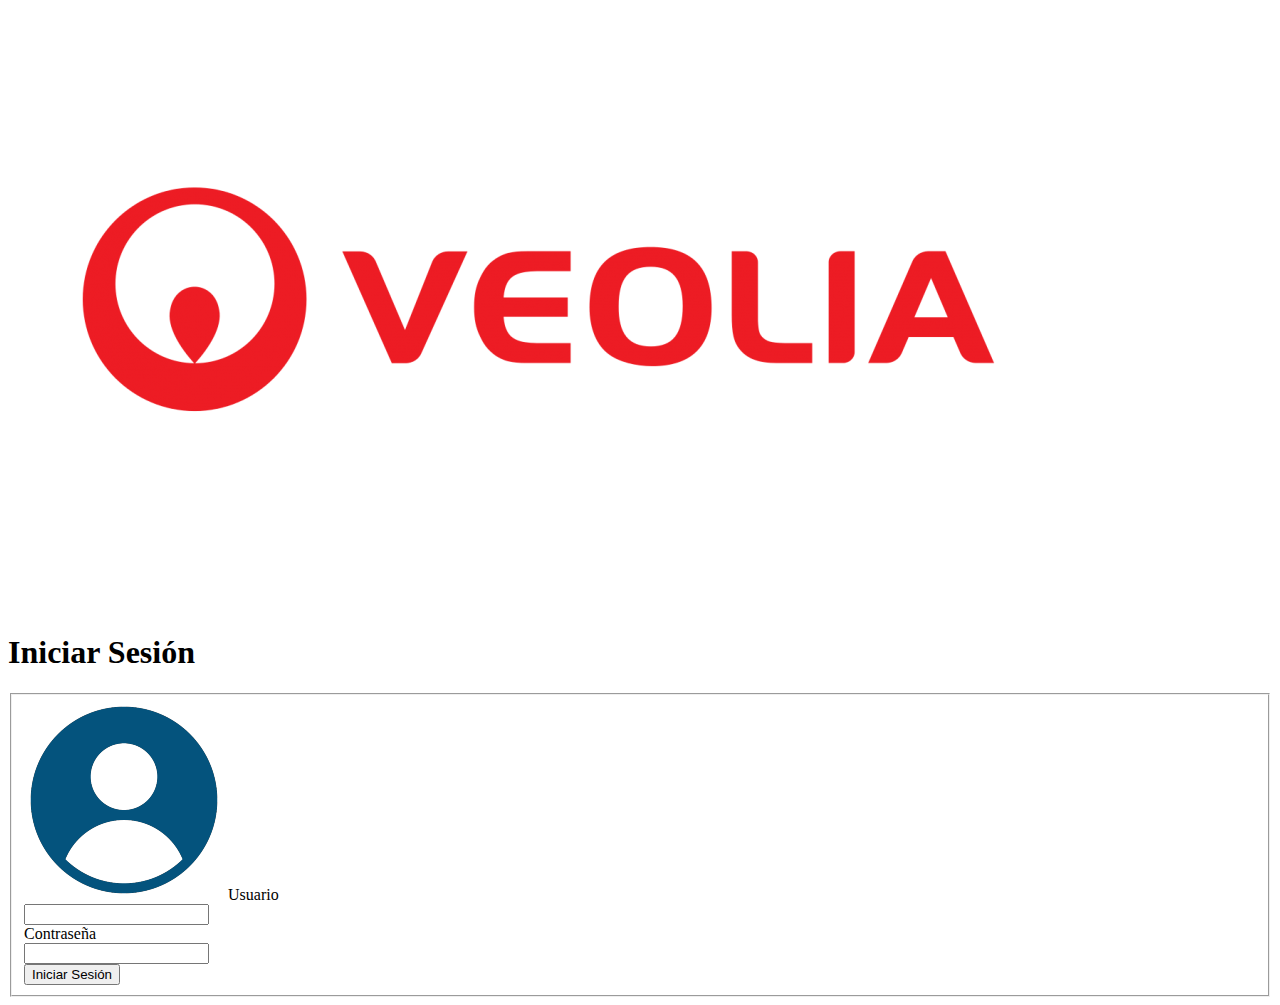
==== index.html @ 985143e3 "primeros cambios index y home" ====
<!DOCTYPE html>
<html lang="es">
    <head>
        <meta charset="UTF-8">
        <meta http-equiv="content-type" content="text/html; charset=utf-8">
        <!--<meta name="description" content="un taller a solucionar">-->
        <title>Veolia</title>
        <link rel="stylesheet" href="CSS/index.css">
        <!--<link rel="shortcut icon" type="image/x-icon" href="imagenes\favicon.ico">-->
        <!-- <link rel="shortcut icon" href="http://www.wikipedia.org/favicon.ico" /> -->
        <meta name="viewport" content="width=device-width, initial-scale=1.0, maximum-scale=1.0, user-scalable=no" />
    </head>
<body>

    <div class="contendorPrincipal">
        <div class="logo">
            <img src="assets/veolialogo.png" alt="">
        </div>
        
        <h1>Iniciar Sesión</h1>
       
        <form class="login" name="login" action="" method="post">
                
            <fieldset>
                <img src="assets/usuario-icon.png" alt="imagen ">
                <label for="user">Usuario</label><br>
                <input type="text" class="barras" id="user" name="user" value="" required ><br>
                <label for="password">Contraseña</label><br>
                <input type="password" class="barras" id="passwor" name="password" value="" required ><br>
                <input type="submit" id="logueo" name="logueo" value="Iniciar Sesión">
            </fieldset>

        <form>
            
        
        
    </div>




</body>
</html>
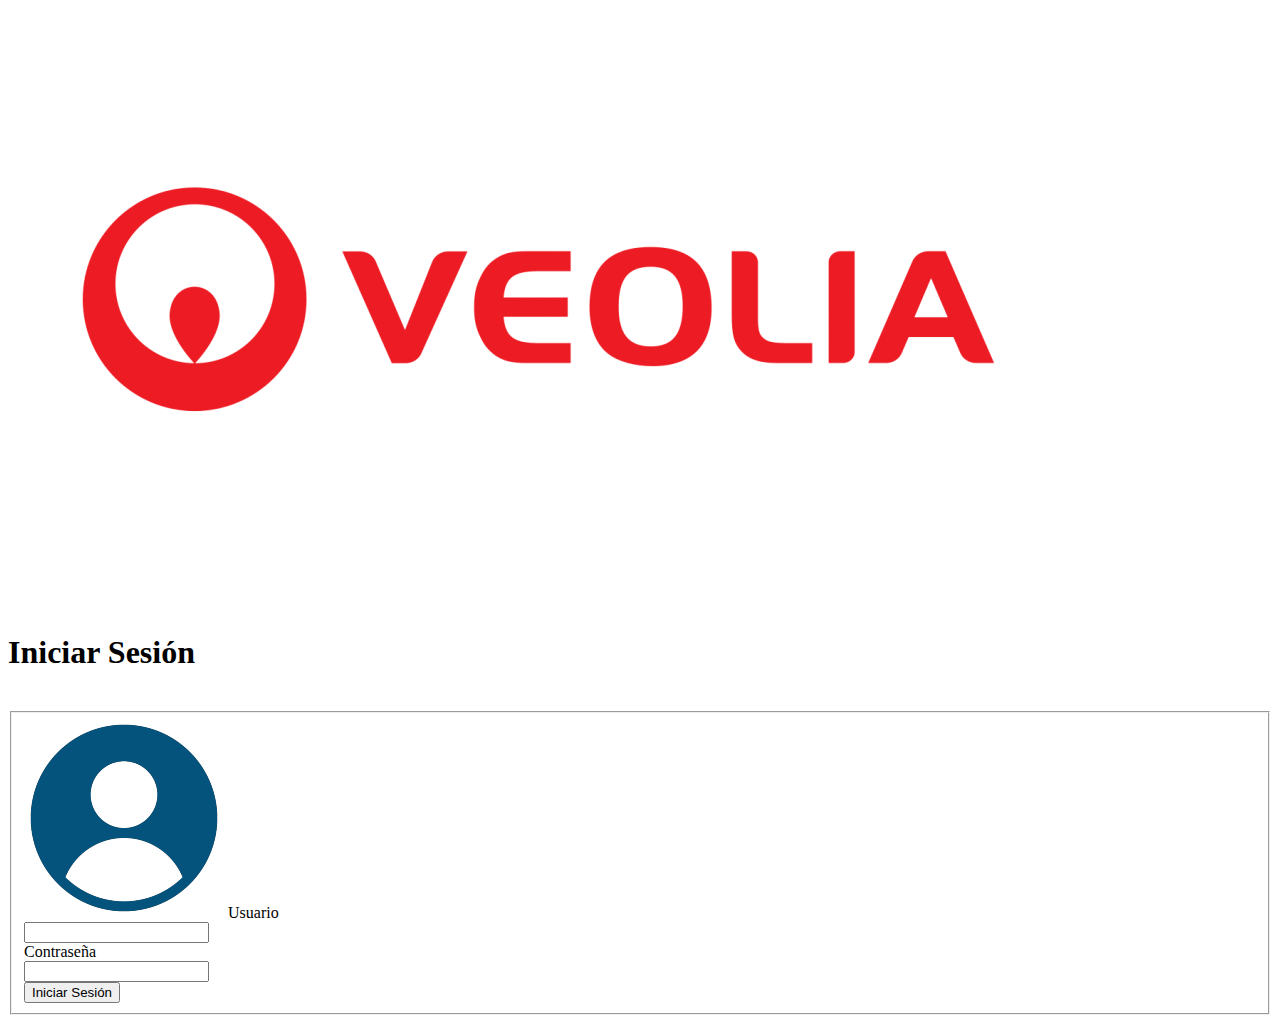
==== commit 5a6e039a: "prueba" ====
--- a/index.html
+++ b/index.html
@@ -17,7 +17,7 @@
             <img src="assets/veolialogo.png" alt="">
         </div>
         
-        <h1>Iniciar Sesión</h1>
+        <h1>Iniciar Sesión</h1><br>
        
         <form class="login" name="login" action="" method="post">
                 
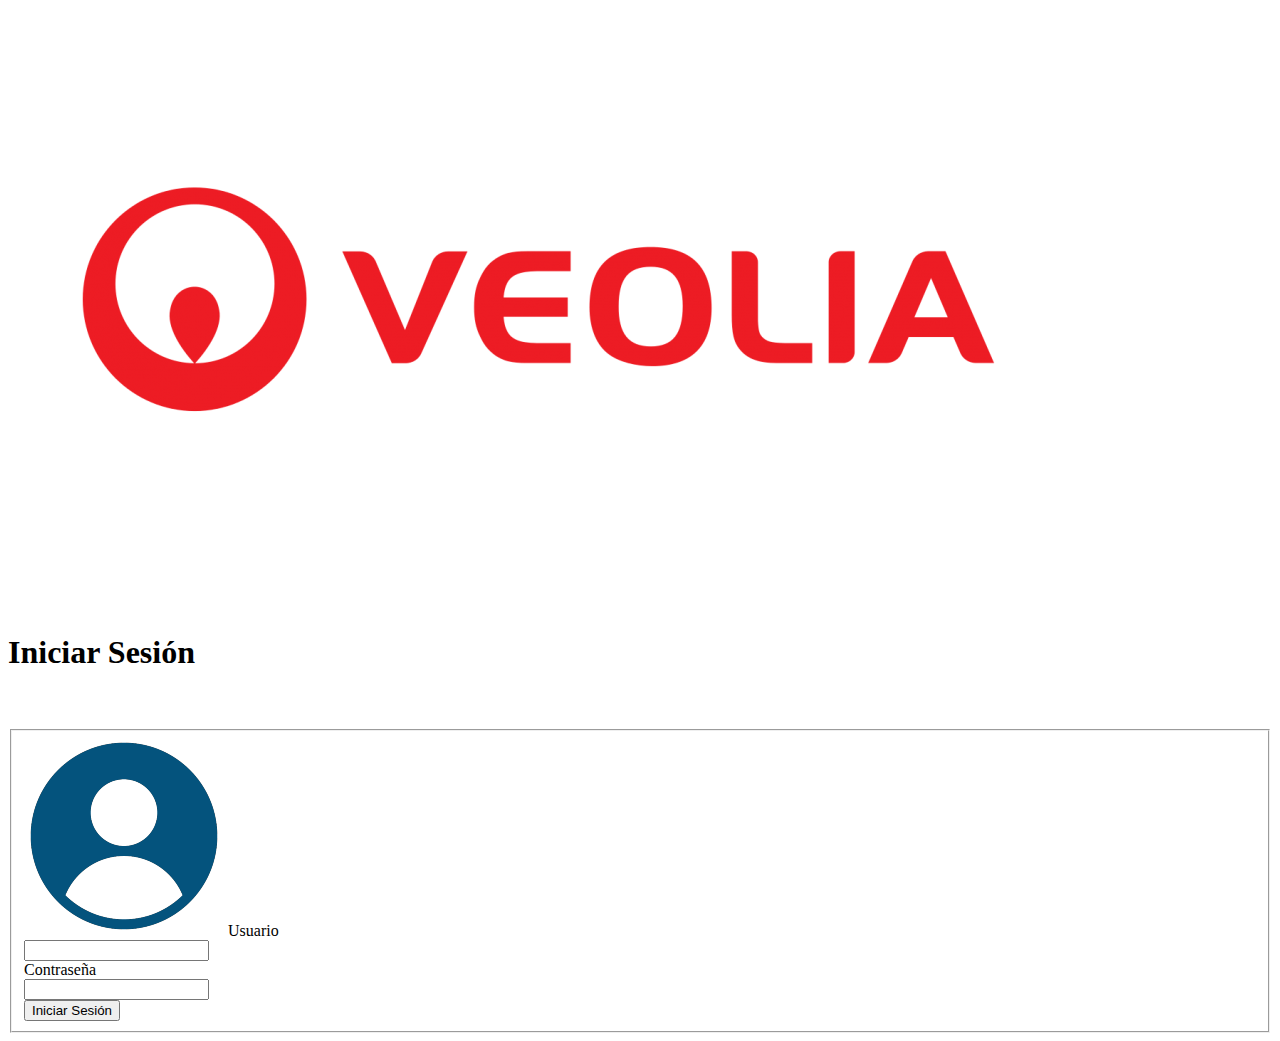
==== commit f85e55e7: "otra prueba" ====
--- a/index.html
+++ b/index.html
@@ -17,7 +17,7 @@
             <img src="assets/veolialogo.png" alt="">
         </div>
         
-        <h1>Iniciar Sesión</h1><br>
+        <h1>Iniciar Sesión</h1><br><br>
        
         <form class="login" name="login" action="" method="post">
                 
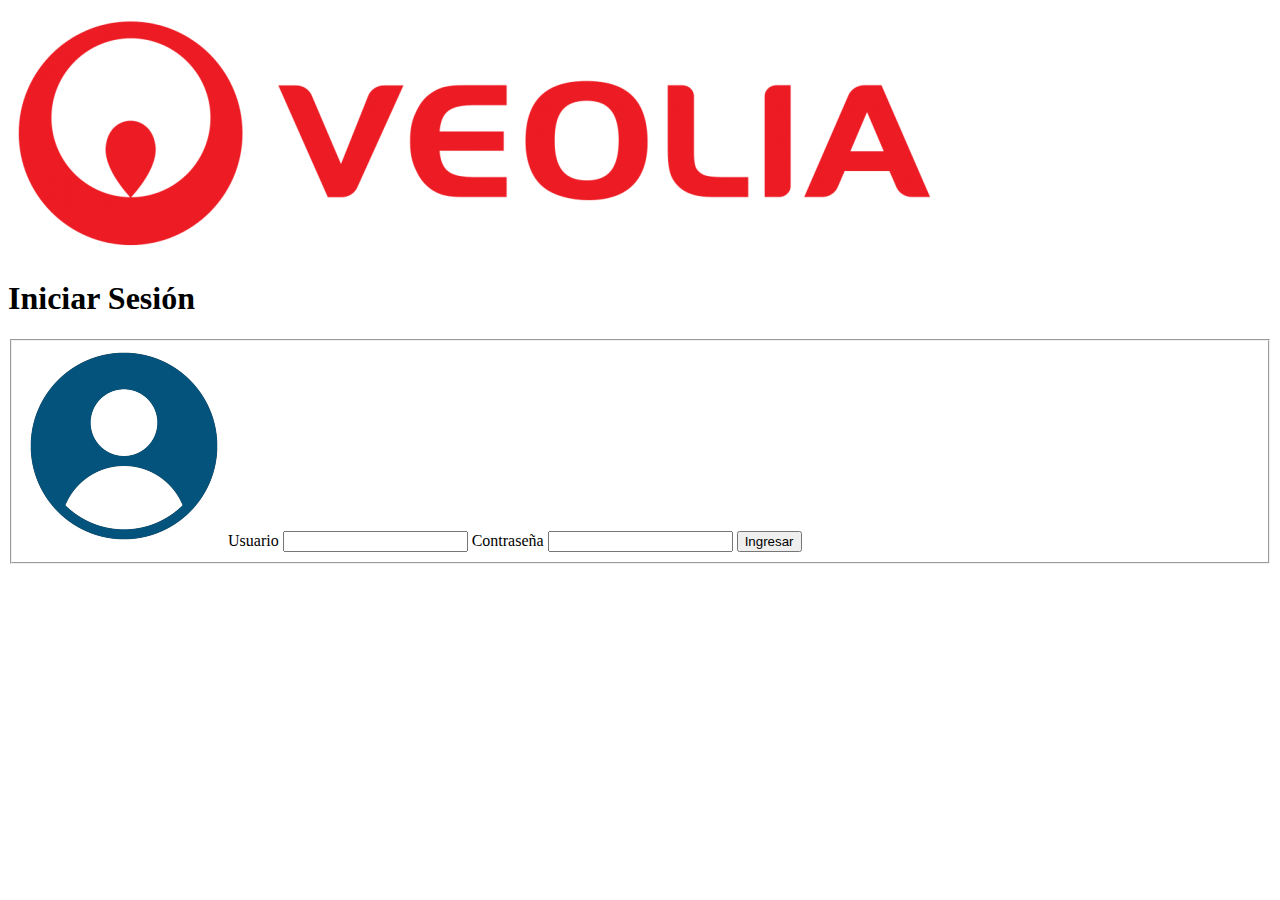
==== commit 4771a782: "index finalizado, inciando home y menu, creado menu de todas las paginas" ====
--- a/index.html
+++ b/index.html
@@ -6,33 +6,35 @@
         <!--<meta name="description" content="un taller a solucionar">-->
         <title>Veolia</title>
         <link rel="stylesheet" href="CSS/index.css">
+        <link rel="preconnect" href="https://fonts.googleapis.com">
+        <link rel="preconnect" href="https://fonts.gstatic.com" crossorigin>
+        <link href="https://fonts.googleapis.com/css2?family=Mulish&display=swap" rel="stylesheet">
+        <link rel="stylesheet" href="https://cdnjs.cloudflare.com/ajax/libs/font-awesome/4.7.0/css/font-awesome.min.css">
         <!--<link rel="shortcut icon" type="image/x-icon" href="imagenes\favicon.ico">-->
         <!-- <link rel="shortcut icon" href="http://www.wikipedia.org/favicon.ico" /> -->
         <meta name="viewport" content="width=device-width, initial-scale=1.0, maximum-scale=1.0, user-scalable=no" />
     </head>
 <body>
 
-    <div class="contendorPrincipal">
+    <div class="contenedorPrincipal">
         <div class="logo">
-            <img src="assets/veolialogo.png" alt="">
+            <img src="assets/veolialogo1.png" alt="">
         </div>
         
-        <h1>Iniciar Sesión</h1><br><br>
+        <h1>Iniciar Sesión</h1>
        
         <form class="login" name="login" action="" method="post">
                 
-            <fieldset>
+            <fieldset class="contenedorFormulario">
                 <img src="assets/usuario-icon.png" alt="imagen ">
-                <label for="user">Usuario</label><br>
-                <input type="text" class="barras" id="user" name="user" value="" required ><br>
-                <label for="password">Contraseña</label><br>
-                <input type="password" class="barras" id="passwor" name="password" value="" required ><br>
-                <input type="submit" id="logueo" name="logueo" value="Iniciar Sesión">
+                <label class="labels" for="user">Usuario</label>
+                <input class="inputs" type="text" class="barras" id="user" name="user" value="" required >
+                <label class="labels" for="password">Contraseña</label>
+                <input class="inputs" type="password" class="barras" id="passwor" name="password" value="" required >
+                <input class="botonIniciar" type="submit" id="logueo" name="logueo" value="Ingresar">
             </fieldset>
 
-        <form>
-            
-        
+        <form>   
         
     </div>
 
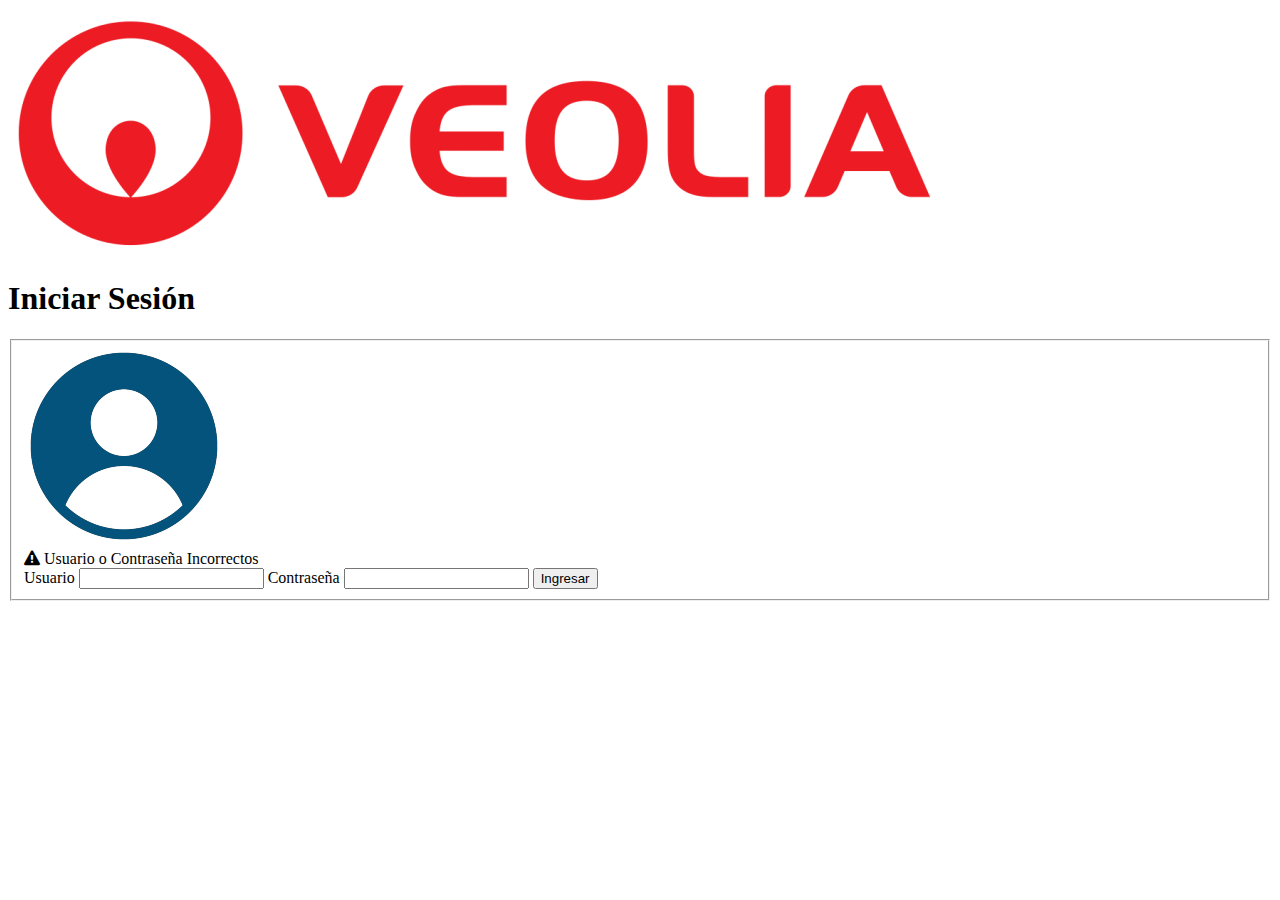
==== commit a20b1e6b: "Login Finalizado" ====
--- a/index.html
+++ b/index.html
@@ -23,23 +23,22 @@
         
         <h1>Iniciar Sesión</h1>
        
-        <form class="login" name="login" action="" method="post">
+        <form id="login" class="login" name="login">
                 
             <fieldset class="contenedorFormulario">
                 <img src="assets/usuario-icon.png" alt="imagen ">
+                <div class="alerta" id="alerta"> <i class="fa fa-warning"></i> Usuario o Contraseña Incorrectos</div>
+
                 <label class="labels" for="user">Usuario</label>
                 <input class="inputs" type="text" class="barras" id="user" name="user" value="" required >
                 <label class="labels" for="password">Contraseña</label>
-                <input class="inputs" type="password" class="barras" id="passwor" name="password" value="" required >
-                <input class="botonIniciar" type="submit" id="logueo" name="logueo" value="Ingresar">
+                <input class="inputs" type="password" class="barras" id="password" name="password" value="" required >
+                 <input class="botonIniciar" type="submit" id="logueo" name="logueo" value="Ingresar"> 
             </fieldset>
-
         <form>   
-        
     </div>
 
-
-
+<script src="js/index.js" charset="utf-8"></script>
 
 </body>
 </html>
